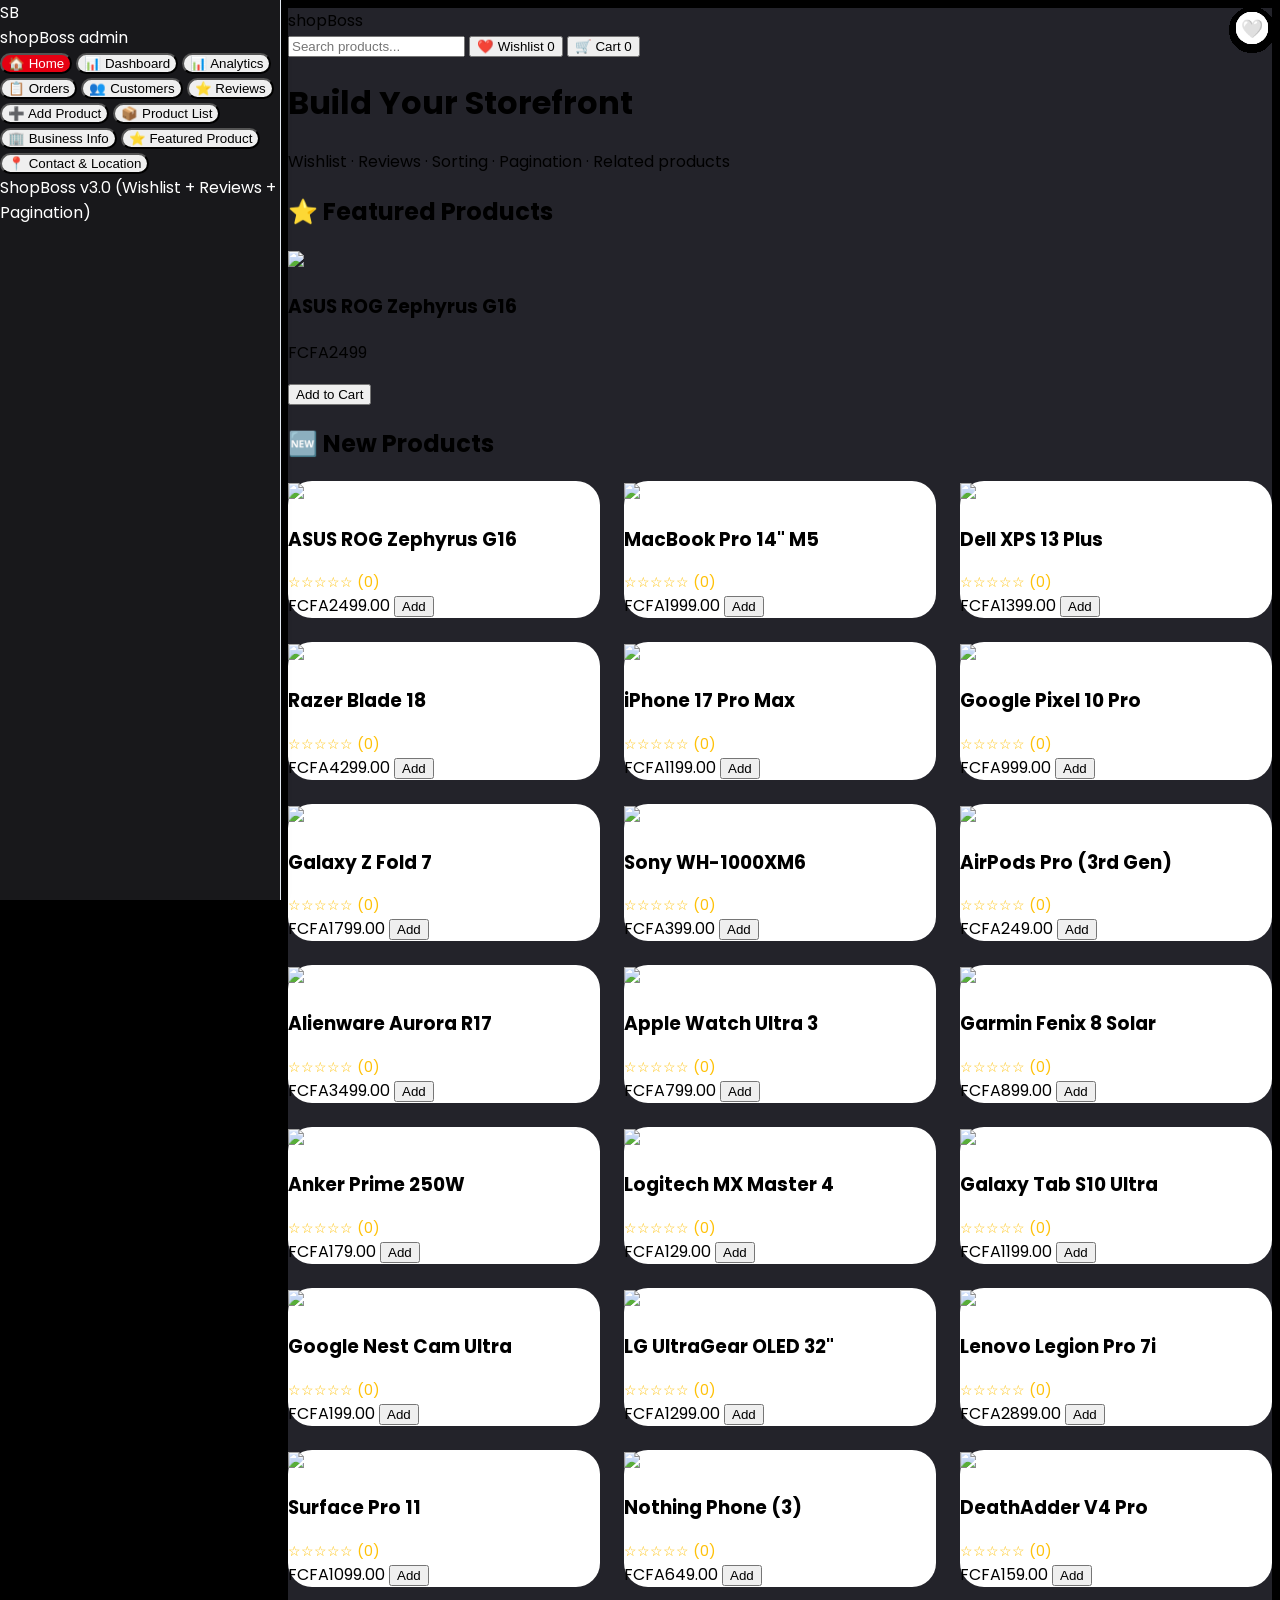
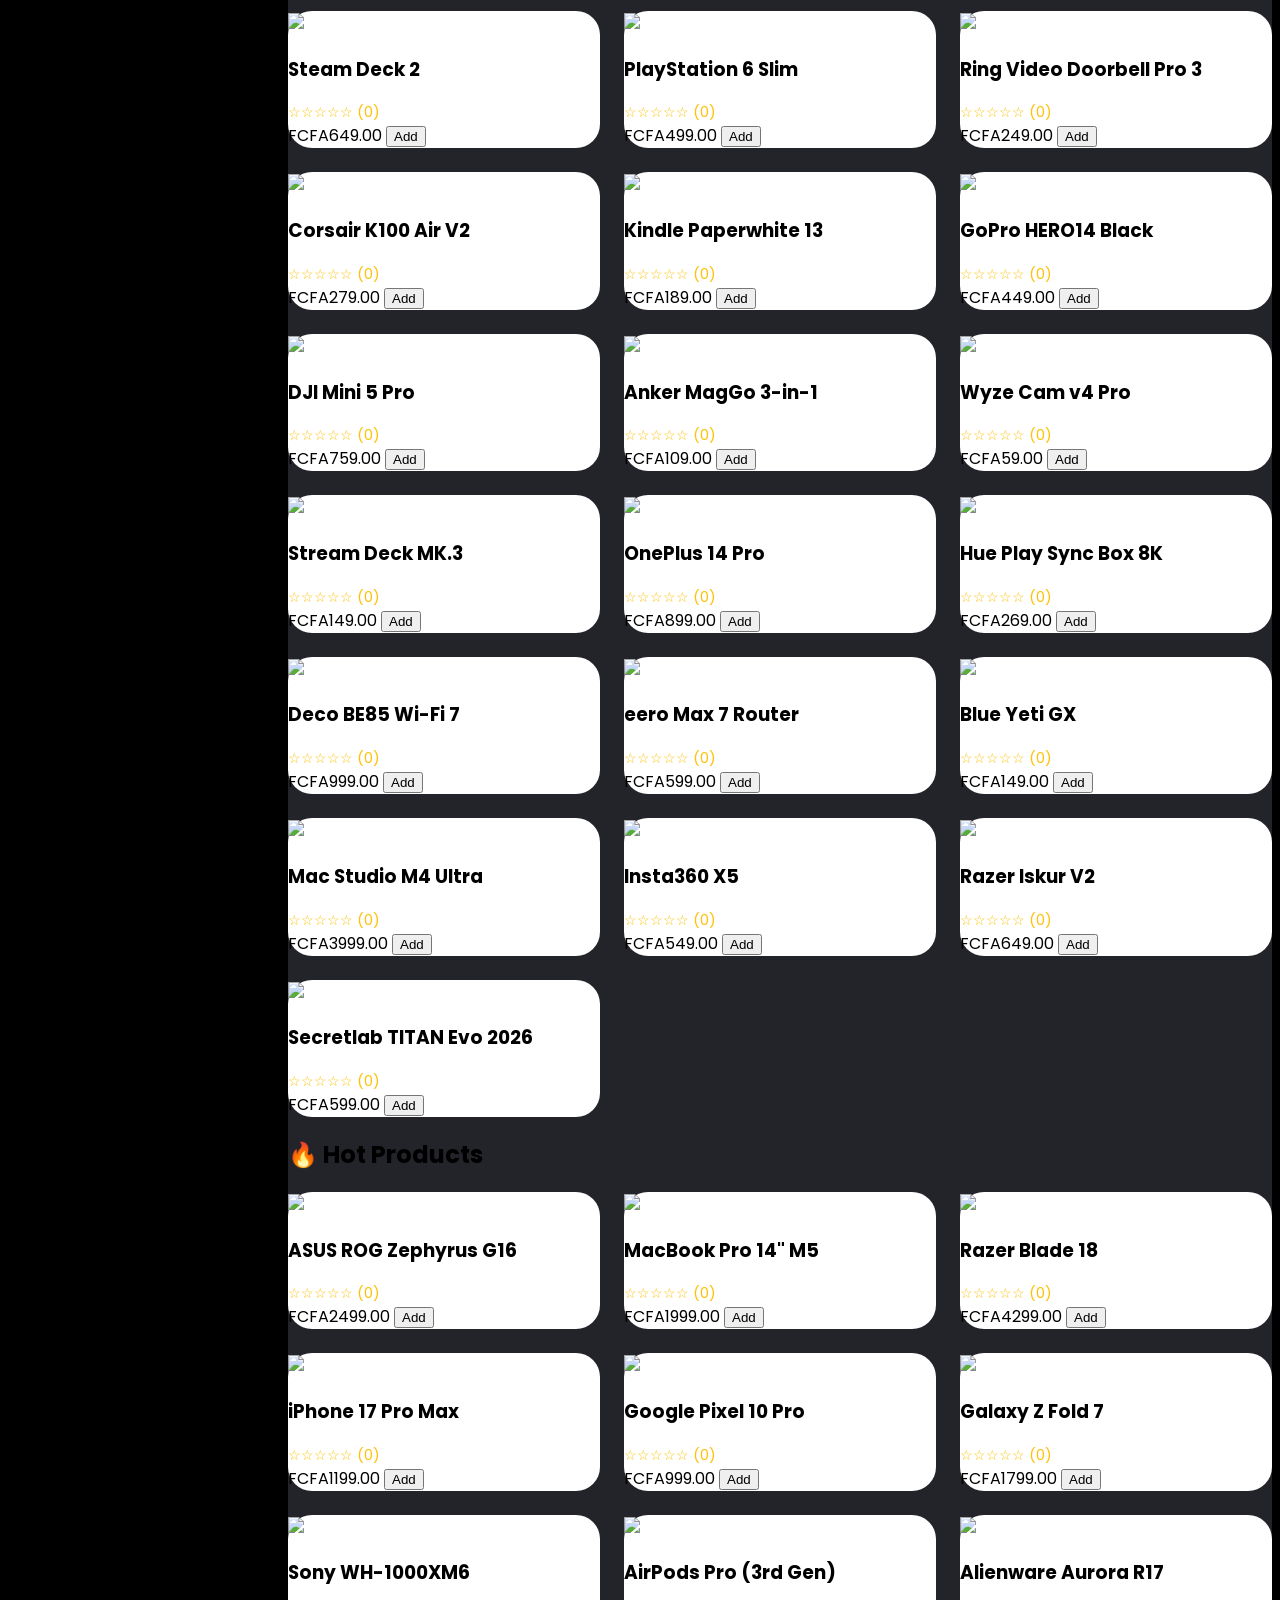
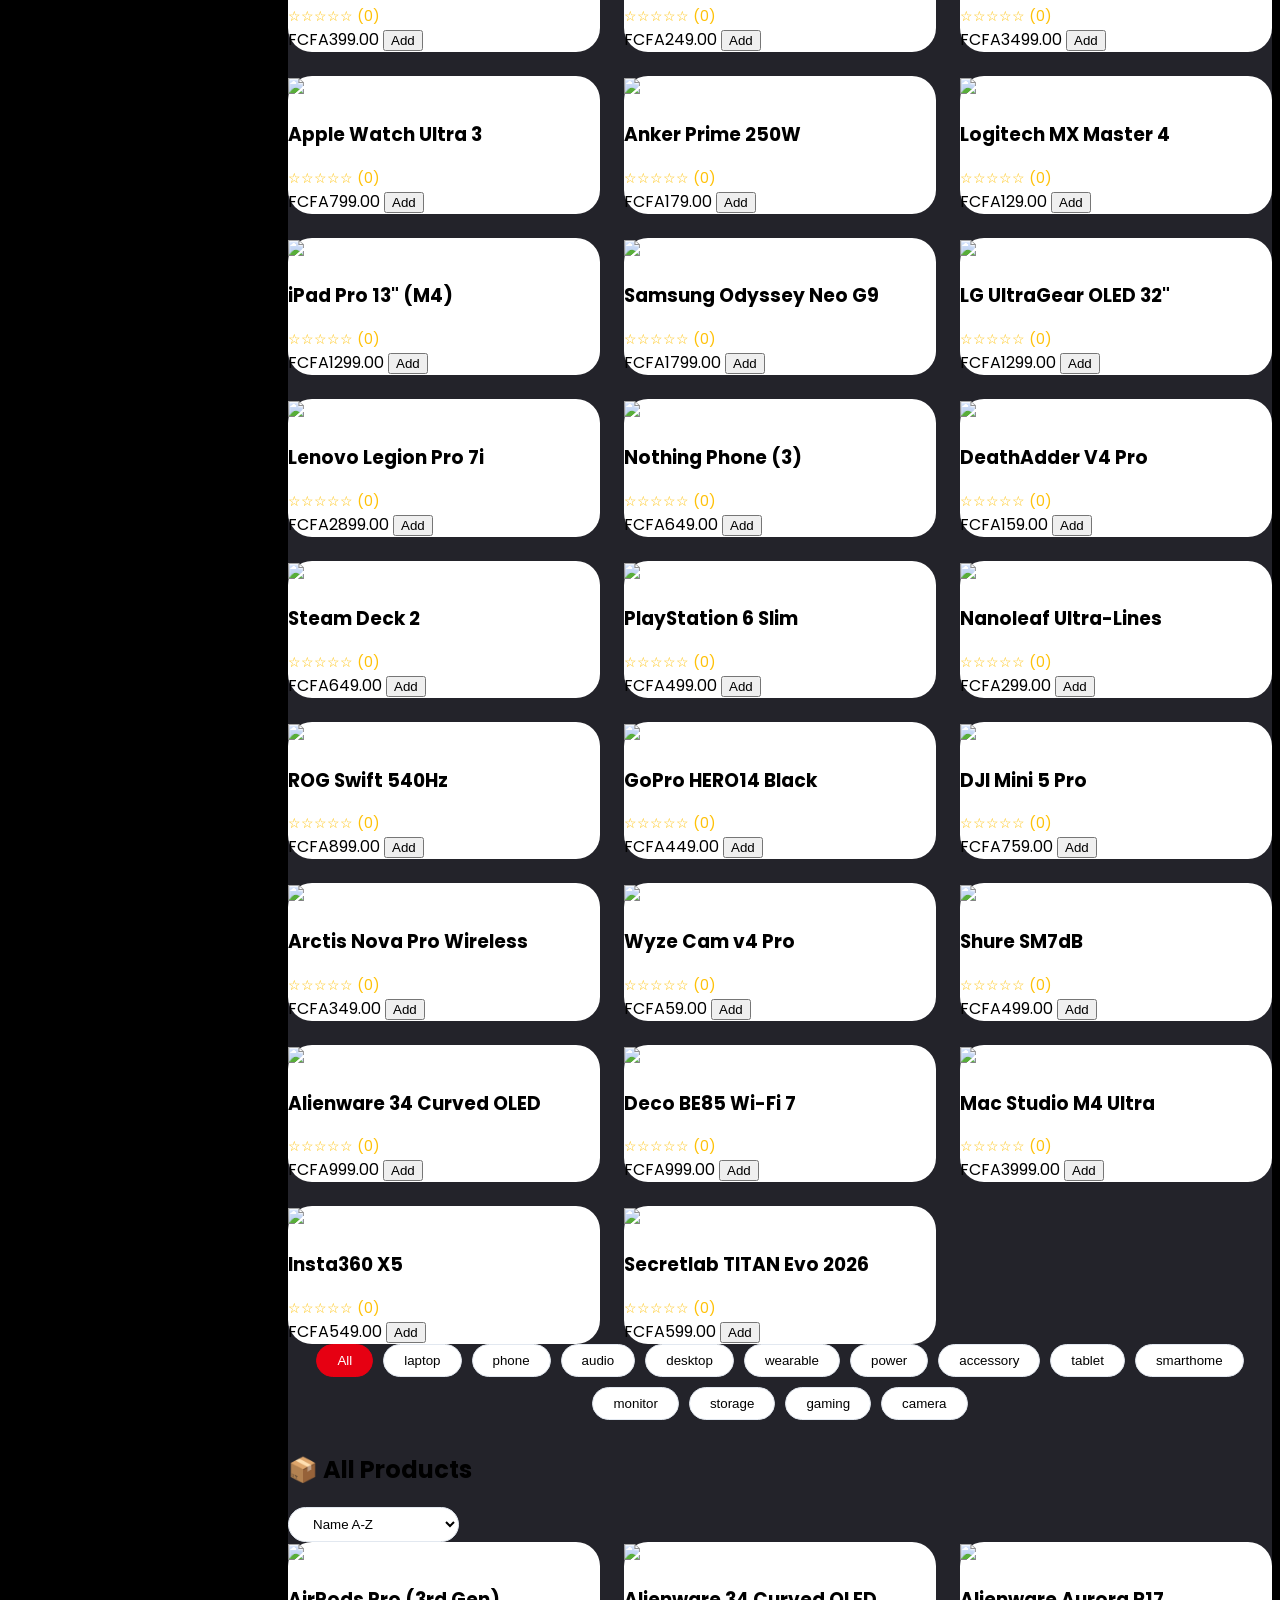
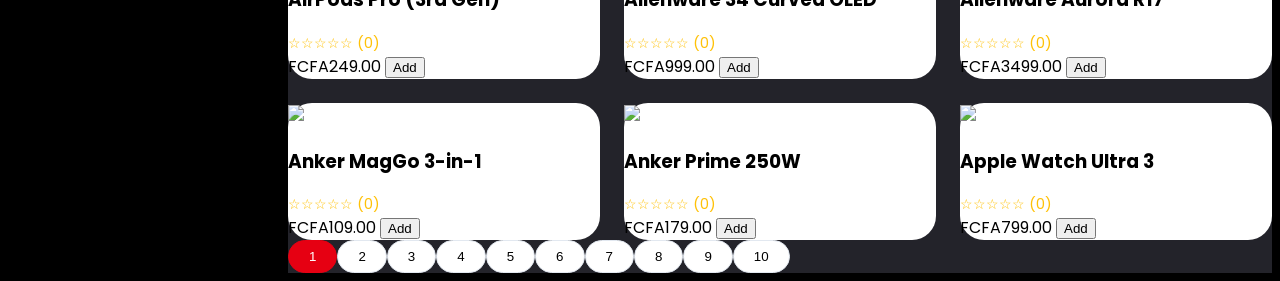
==== admin.html @ 49784dfc "Add files via upload" ====
<!DOCTYPE html>
<html lang="en">
<head>
  <meta charset="UTF-8" />
  <meta name="viewport" content="width=device-width, initial-scale=1.0, user-scalable=yes" />
  <title>ShopBoss · Ultimate Store + Admin Dashboard</title>
  <link rel="preconnect" href="https://fonts.googleapis.com" />
  <script src="https://cdn.jsdelivr.net/npm/@supabase/supabase-js@2"></script>
  <link rel="preconnect" href="https://fonts.gstatic.com" crossorigin />
  <link rel="stylesheet" href="https://cdnjs.cloudflare.com/ajax/libs/font-awesome/6.0.0-beta3/css/all.min.css">
  <link href="https://fonts.googleapis.com/css2?family=Poppins:wght@300;400;500;600;700;800&display=swap" rel="stylesheet" />
  <script src="https://cdn.tailwindcss.com"></script>
  <script>
    tailwind.config = {
      theme: {
        extend: {
          fontFamily: { sans: ['Poppins', 'sans-serif'] },
          colors: { primary: '#e60012', primaryHover: '#cc0010', dark: '#0f172a' },
        }
      }
    }
  </script>
  <style>
    /* Container remains centered, but limited to viewport */
#editModal {
  padding: 2rem;
}

/* Modal box */
.bg-white.rounded-3xl {
  max-height: calc(100vh - 4rem);
  display: flex;
  flex-direction: column;
}

/* Scrollable form area */
#editForm {
  overflow-y: auto;
  flex: 1;
}

    body { font-family: 'Poppins', sans-serif; background: #000000; }
    .sidebar { width: 280px; background: #18181b; border-right: 1px solid #e2e8f0; position: fixed; color: white; left: 0; top: 0; bottom: 0; overflow-y: auto; z-index: 40; box-shadow: 2px 0 12px rgba(0,0,0,0.05); }
    .main-content { margin-left: 280px; min-height: 100vh; background: #23232a; }
    .nav-btn { transition: all 0.2s; border-radius: 12px; }
    .nav-btn.active { background: #e60012; color: white; }
    .product-card { cursor: pointer; transition: transform 0.2s, box-shadow 0.2s; background: white; border-radius: 1.5rem; }
    .product-card:hover { transform: translateY(-4px); box-shadow: 0 20px 25px -12px rgba(0,0,0,0.15); }
    .admin-panel-section { display: none; }
    .admin-panel-section.active-section { display: block; }
    .category-filters { display: flex; flex-wrap: wrap; gap: 10px; justify-content: center; margin-bottom: 32px; }
    .filter-btn, .sort-select, .pagination-btn { background: white; border: 1px solid #e2e8f0; padding: 8px 20px; border-radius: 40px; font-weight: 500; transition: 0.2s; cursor: pointer; }
    .filter-btn.active, .filter-btn:hover, .pagination-btn.active-page { background: #e60012; color: white; border-color: #e60012; }
    .product-grid { display: grid; grid-template-columns: repeat(auto-fill, minmax(260px, 1fr)); gap: 24px; }
    .wishlist-icon { position: absolute; top: 12px; right: 12px; background: white; border-radius: 50%; width: 32px; height: 32px; display: flex; align-items: center; justify-content: center; cursor: pointer; box-shadow: 0 2px 8px rgba(0,0,0,0.1); font-size: 18px; transition: 0.1s; z-index: 2; }
    .star-rating { color: #ffc107; font-size: 0.9rem; }
    .toast-msg { position: fixed; bottom: 30px; left: 50%; transform: translateX(-50%); background: #0f172a; color: white; padding: 10px 24px; border-radius: 40px; opacity: 0; transition: opacity 0.2s; pointer-events: none; z-index: 9999; white-space: nowrap; }
    .modal { position: fixed; inset: 0; background: rgba(0,0,0,0.5); backdrop-filter: blur(4px); display: flex; align-items: center; justify-content: center; z-index: 1000; }
    .modal.hidden { display: none; }
    .modal-content { background: white; border-radius: 32px; width: min(700px, 92%); max-height: 90vh; overflow-y: auto; padding: 20px; position: relative; }
    @media (max-width: 768px) {
      .sidebar { width: 100%; height: auto; position: relative; border-right: none; border-bottom: 1px solid #e2e8f0; }
      .main-content { margin-left: 0; }
    }
    /* Update your existing modal CSS */
.modalcontent {
  background: white;
  border-radius: 2rem;
  max-width: 1000px;
  width: 95%;
  padding: 2.5rem;
  max-height: 90vh;
  overflow-y: auto;
  position: relative;
  box-shadow: 0 25px 50px -12px rgba(0, 0, 0, 0.25);
}

.close-btn {
  position: absolute;
  top: 1.5rem;
  right: 1.5rem;
  font-size: 2rem;
  color: #999;
  z-index: 10;
  transition: color 0.2s;
}

.close-btn:hover {
  color: #000;
}

/* Hide scrollbar but allow scrolling */
.modalcontent::-webkit-scrollbar {
  width: 6px;
}
.modalcontent::-webkit-scrollbar-thumb {
  background-color: #e5e7eb;
  border-radius: 10px;
}
  </style>
</head>
<body>
<div class="sidebar p-5">
  <div class="flex items-center gap-2 mb-8 px-2">
    <div class="w-9 h-9 bg-primary rounded-xl flex items-center justify-center text-white font-bold">SB</div>
    <div class="font-bold text-xl" id="adminHeaderShopName">
      shop<span class="text-primary">Boss</span>
      <span class="text-xs text-slate-400 ml-1">admin</span>
    </div>
  </div>

  <nav class="space-y-2">
    <button data-view="home" class="nav-btn w-full flex items-center gap-3 px-4 py-2.5 text-white-700 hover:bg-slate-100 font-medium">
      🏠 Home
    </button>
    <button data-view="dashboard" class="nav-btn w-full flex items-center gap-3 px-4 py-2.5 text-white-700 hover:bg-slate-100 font-medium">
      📊 Dashboard
    </button>
    <button data-view="analyticsDashboard" class="nav-btn w-full flex items-center gap-3 px-4 py-2.5 text-white-700 hover:bg-slate-100 font-medium">
      📊 Analytics
    </button>
    <button data-view="ordersManagement" class="nav-btn w-full flex items-center gap-3 px-4 py-2.5 text-white-700 hover:bg-slate-100 font-medium">
      📋 Orders
    </button>
    <button data-view="customerManagement" class="nav-btn w-full flex items-center gap-3 px-4 py-2.5 text-white-700 hover:bg-slate-100 font-medium">
      👥 Customers
    </button>
    <button data-view="reviews" class="nav-btn w-full flex items-center gap-3 px-4 py-2.5 text-white-700 hover:bg-slate-100 font-medium">
      ⭐ Reviews
    </button>
    <button data-view="addProduct" class="nav-btn w-full flex items-center gap-3 px-4 py-2.5 text-white-700 hover:bg-slate-100 font-medium">
      ➕ Add Product
    </button>
    <button data-view="productList" class="nav-btn w-full flex items-center gap-3 px-4 py-2.5 text-white-700 hover:bg-slate-100 font-medium">
      📦 Product List
    </button>
    <button data-view="businessInfo" class="nav-btn w-full flex items-center gap-3 px-4 py-2.5 text-white-700 hover:bg-slate-100 font-medium">
      🏢 Business Info
    </button>
    <button data-view="featuredProduct" class="nav-btn w-full flex items-center gap-3 px-4 py-2.5 text-white-700 hover:bg-slate-100 font-medium">
      ⭐ Featured Product
    </button>
    <button data-view="contactPage" class="nav-btn w-full flex items-center gap-3 px-4 py-2.5 text-white-700 hover:bg-slate-100 font-medium">
      📍 Contact & Location
    </button>
  </nav>

  <div class="mt-8 text-xs text-slate-400 border-t pt-4 text-center">
    ShopBoss v3.0 (Wishlist + Reviews + Pagination)
  </div>
</div>

<div class="main-content">
  <!-- HOME SECTION (storefront) -->
  <div id="homeSection" class="admin-panel-section active-section">
    <header class="bg-white shadow-sm sticky top-0 z-20 flex justify-between items-center px-6 py-3 border-b flex-wrap gap-3">
      <div class="font-bold text-xl" id="mainHeaderShopName">
        shop<span class="text-primary">Boss</span>
      </div>
      <div class="flex items-center gap-4">
        <input
          id="searchInput"
          type="text"
          placeholder="Search products..."
          class="border border-slate-200 rounded-full px-4 py-2 w-64 focus:outline-none focus:ring-1 focus:ring-primary"
        />
        <button
          id="wishlistBtn"
          onclick="openModal('wishlistModal')"
          class="relative bg-dark text-white px-4 py-2 rounded-full flex gap-2"
        >
          ❤️ Wishlist
          <span id="wishlistCount" class="ml-1 bg-primary rounded-full px-2 text-xs">0</span>
        </button>
        <button
          id="cartBtn"
          onclick="openModal('cartModal')"
          class="relative bg-dark text-white px-4 py-2 rounded-full flex gap-2"
        >
          🛒 Cart
          <span
            id="cartCount"
            class="absolute -top-2 -right-2 bg-primary text-white text-xs font-bold w-5 h-5 flex items-center justify-center rounded-full"
          >0</span>
        </button>
      </div>
    </header>

    <main class="p-6">
      <div class="hero bg-gradient-to-r from-amber-50 to-sky-50 rounded-3xl p-10 mb-10">
        <h1 class="text-4xl font-extrabold">Build Your Storefront</h1>
        <p class="text-slate-600">Wishlist · Reviews · Sorting · Pagination · Related products</p>
      </div>

      <div class="bg-white rounded-2xl p-4 mb-8">
        <h2 class="text-2xl font-bold mb-3">⭐ Featured Products</h2>
        <div id="featuredProductContainer"></div>
      </div>

      <div class="bg-white rounded-2xl p-4 mb-8">
        <h2 class="text-2xl font-bold mb-3">🆕 New Products</h2>
        <div id="newProductsGrid" class="product-grid"></div>
      </div>

      <div class="bg-white rounded-2xl p-4 mb-8">
        <h2 class="text-2xl font-bold mb-3">🔥 Hot Products</h2>
        <div id="hotProductsGrid" class="product-grid"></div>
      </div>

      <div id="categoryFilterContainer" class="category-filters"></div>

      <div class="flex justify-between items-center mb-4 flex-wrap gap-3">
        <h2 class="text-2xl font-bold">📦 All Products</h2>
        <select id="sortSelect" class="sort-select">
          <option value="name_asc">Name A-Z</option>
          <option value="name_desc">Name Z-A</option>
          <option value="price_asc">Price: Low to High</option>
          <option value="price_desc">Price: High to Low</option>
        </select>
      </div>

      <div id="productsGrid" class="product-grid"></div>
      <div id="paginationControls" class="flex justify-center mt-6 gap-2"></div>
    </main>
  </div>

  <!-- DASHBOARD SECTION -->
  <div id="dashboardSection" class="admin-panel-section p-6">
    <div class="bg-white rounded-2xl p-6">
      <h2 class="text-2xl font-bold mb-6">📊 Admin Dashboard</h2>

      <div class="grid grid-cols-1 md:grid-cols-3 gap-5 mb-8">
        <div class="bg-slate-50 p-5 rounded-2xl">
          <h4 class="text-slate-500">Total Products</h4>
          <div class="text-3xl font-bold" id="totalProductsStat">0</div>
        </div>
        <div class="bg-slate-50 p-5 rounded-2xl">
          <h4 class="text-slate-500">Total Orders</h4>
          <div class="text-3xl font-bold" id="totalOrdersStat">0</div>
        </div>
        <div class="bg-slate-50 p-5 rounded-2xl">
          <h4 class="text-slate-500">Total Revenue</h4>
          <div class="text-3xl font-bold" id="totalRevenueStat">FCFA0</div>
        </div>
      </div>

      <div class="bg-slate-50 p-5 rounded-2xl mb-6">
        <h4 class="font-bold mb-2">⚠️ Low Stock (≤5)</h4>
        <div id="lowStockList"></div>
      </div>

      <div class="bg-slate-50 p-5 rounded-2xl">
        <h4 class="font-bold mb-3">📋 Recent Orders</h4>
        <div id="recentOrdersList" class="max-h-80 overflow-auto"></div>
      </div>
    </div>
  </div>

  <div id="analyticsDashboardSection" class="admin-panel-section p-6">
    <div class="bg-white rounded-2xl p-6">
      <h2 class="text-2xl font-bold mb-6">📊 Advanced Analytics</h2>
      
      <!-- Stats Overview -->
      <div class="grid grid-cols-1 md:grid-cols-3 gap-5 mb-8">
        <div class="bg-gradient-to-br from-blue-50 to-blue-100 p-5 rounded-2xl border border-blue-200">
          <h4 class="text-blue-600 text-sm font-bold uppercase">Total Searches</h4>
          <div class="text-3xl font-bold text-blue-900" id="totalSearchesStat">0</div>
        </div>
        <div class="bg-gradient-to-br from-green-50 to-green-100 p-5 rounded-2xl border border-green-200">
          <h4 class="text-green-600 text-sm font-bold uppercase">Product Views</h4>
          <div class="text-3xl font-bold text-green-900" id="totalViewsStat">0</div>
        </div>
        <div class="bg-gradient-to-br from-red-50 to-red-100 p-5 rounded-2xl border border-red-200">
          <h4 class="text-red-600 text-sm font-bold uppercase">Failed Searches</h4>
          <div class="text-3xl font-bold text-red-900" id="failedSearchesStat">0</div>
        </div>
      </div>

      <div class="grid grid-cols-1 lg:grid-cols-2 gap-6">
        <!-- Frequently Searched -->
        <div class="bg-slate-50 rounded-2xl p-5">
          <h4 class="font-bold text-lg mb-4 flex items-center gap-2">
            🔍 Frequently Searched Products
          </h4>
          <div id="topSearchesList" class="space-y-2 max-h-80 overflow-y-auto">
            <p class="text-slate-400 text-sm">No search data yet</p>
          </div>
        </div>

        <!-- Frequently Viewed -->
        <div class="bg-slate-50 rounded-2xl p-5">
          <h4 class="font-bold text-lg mb-4 flex items-center gap-2">
            👁️ Most Viewed Products
          </h4>
          <div id="topViewedList" class="space-y-2 max-h-80 overflow-y-auto">
            <p class="text-slate-400 text-sm">No view data yet</p>
          </div>
        </div>

        <!-- Failed Searches -->
        <div class="bg-slate-50 rounded-2xl p-5">
          <h4 class="font-bold text-lg mb-4 flex items-center gap-2">
            ❌ Searches with No Results
          </h4>
          <div id="failedSearchesList" class="space-y-2 max-h-80 overflow-y-auto">
            <p class="text-slate-400 text-sm">No failed searches</p>
          </div>
        </div>

        <!-- Search Trends -->
        <div class="bg-slate-50 rounded-2xl p-5">
          <h4 class="font-bold text-lg mb-4 flex items-center gap-2">
            📈 Recent Search Activity
          </h4>
          <div id="recentSearchesList" class="space-y-2 max-h-80 overflow-y-auto">
            <p class="text-slate-400 text-sm">No recent activity</p>
          </div>
        </div>
      </div>

      <!-- Action Buttons -->
      <div class="mt-6 flex gap-3">
        <button onclick="clearSearchAnalytics()" class="text-sm bg-red-50 text-red-600 px-4 py-2 rounded-xl hover:bg-red-100 transition-all">
          Clear Search Data
        </button>
        <button onclick="clearViewAnalytics()" class="text-sm bg-red-50 text-red-600 px-4 py-2 rounded-xl hover:bg-red-100 transition-all">
          Clear View Data
        </button>
      </div>
    </div>
  </div>
  <!-- ADD PRODUCT SECTION -->
  <div id="addProductSection" class="admin-panel-section p-6">
    <div class="bg-white rounded-2xl p-6 max-w-2xl mx-auto shadow">
      <h3 class="text-xl font-bold mb-4">➕ Add New Product</h3>
      <form id="adminForm" class="space-y-4">
        <input name="name" placeholder="Product name" required class="w-full border p-3 rounded-xl" />
        <input name="price" type="number" step="0.01" placeholder="Price" required class="w-full border p-3 rounded-xl" />
        <select name="category" required class="w-full border p-3 rounded-xl">
          <option value="">Select category</option>
          <option value="phone">📱 Phone</option>
          <option value="audio">🎧 Audio</option>
          <option value="tablet">📟 Tablet</option>
          <option value="wearable">⌚ Wearable</option>
          <option value="power">🔋 Power</option>
        </select>
        <input name="brand" placeholder="Brand" class="w-full border p-3 rounded-xl" />
        <input name="os" placeholder="Operating System" class="w-full border p-3 rounded-xl" />
        <input name="cpu" placeholder="CPU Model" class="w-full border p-3 rounded-xl" />
        <input name="specs" placeholder="Key specs" class="w-full border p-3 rounded-xl" />
        <input name="deliveryEstimate" placeholder="Delivery estimate" class="w-full border p-3 rounded-xl" />
        <!-- Variants Section -->
        <div class="border-t pt-4 mt-4">
          <label class="block text-sm font-medium mb-2">🎨 Product Variants (Size, Color, etc.)</label>
          <div id="variantsContainer"></div>
          <button type="button" id="addVariantBtn" class="mt-2 text-sm bg-slate-100 px-4 py-2 rounded-full">➕ Add Variant</button>
        </div>
        <textarea name="description" rows="2" placeholder="Description" class="w-full border p-3 rounded-xl"></textarea>
        <input name="stock" type="number" min="0" placeholder="Stock quantity" required class="w-full border p-3 rounded-xl" />
        <input name="image" type="url" placeholder="Image URL" class="w-full border p-3 rounded-xl" />
        <div>
          <label class="block text-sm font-medium mb-1 text-slate-600">Additional Image URLs (comma-separated)</label>
          <input name="imageUrls" placeholder="https://..., https://..." class="w-full border border-slate-200 p-2.5 rounded-xl focus:outline-none focus:ring-2 focus:ring-primary/40" />
        </div>
          <div>
            <label class="block text-sm font-medium mb-1">🖼️ Additional Images (multi‑select)</label>
            <input type="file" id="multiImageUpload" accept="image/*" multiple class="mt-1" />
            <div id="multiImagePreviews" class="flex flex-wrap gap-2 mt-3"></div>
            <input type="hidden" name="imagesJson" id="imagesJsonField" value="[]" />
          </div>

        <div class="flex gap-4">
          <label><input type="checkbox" name="isHot" /> 🔥 Hot product</label>
          <label><input type="checkbox" name="isNew" /> ✨ New product</label>
        </div>

        <button type="submit" class="bg-primary text-white py-3 rounded-xl w-full font-bold">
          Add Product
        </button>
      </form>
    </div>
  </div>
<!-- ORDERS MANAGEMENT SECTION -->
  <div id="ordersManagementSection" class="admin-panel-section p-6">
    <div class="bg-white rounded-2xl p-6">
      <h2 class="text-2xl font-bold mb-6">📋 Order Management</h2>
      
      <!-- Stats -->
      <div class="grid grid-cols-2 md:grid-cols-5 gap-4 mb-8">
        <div class="bg-yellow-50 p-4 rounded-2xl border border-yellow-200 text-center">
          <p class="text-2xl font-bold text-yellow-600" id="pendingOrdersCount">0</p>
          <p class="text-xs text-yellow-700 font-medium">Pending</p>
        </div>
        <div class="bg-green-50 p-4 rounded-2xl border border-green-200 text-center">
          <p class="text-2xl font-bold text-green-600" id="confirmedOrdersCount">0</p>
          <p class="text-xs text-green-700 font-medium">Confirmed</p>
        </div>
        <div class="bg-blue-50 p-4 rounded-2xl border border-blue-200 text-center">
          <p class="text-2xl font-bold text-blue-600" id="processingOrdersCount">0</p>
          <p class="text-xs text-blue-700 font-medium">Processing</p>
        </div>
        <div class="bg-emerald-50 p-4 rounded-2xl border border-emerald-200 text-center">
          <p class="text-2xl font-bold text-emerald-600" id="completedOrdersCount">0</p>
          <p class="text-xs text-emerald-700 font-medium">Completed</p>
        </div>
        <div class="bg-red-50 p-4 rounded-2xl border border-red-200 text-center">
          <p class="text-2xl font-bold text-red-600" id="cancelledOrdersCount">0</p>
          <p class="text-xs text-red-700 font-medium">Cancelled</p>
        </div>
      </div>
      
      <!-- Search & Filter -->
      <div class="flex flex-wrap gap-3 mb-6">
        <input type="text" id="orderSearchInput" placeholder="Search by order ID or customer name..." 
              class="flex-1 border p-3 rounded-xl" />
        <select id="orderStatusFilter" class="border p-3 rounded-xl">
          <option value="all">All Statuses</option>
          <option value="pending">🟡 Pending</option>
          <option value="confirmed">🟢 Confirmed</option>
          <option value="processing">🔵 Processing</option>
          <option value="completed">✅ Completed</option>
          <option value="cancelled">❌ Cancelled</option>
        </select>
        <button onclick="renderOrderList()" class="bg-dark text-white px-6 rounded-xl font-medium">
          <i class="fas fa-search mr-2"></i>Filter
        </button>
      </div>
      
      <!-- Orders List -->
      <div id="ordersListContainer" class="space-y-4 max-h-[600px] overflow-y-auto">
        <p class="text-center text-slate-400 py-8">Loading orders...</p>
      </div>
    </div>
  </div>
  <!-- CUSTOMER MANAGEMENT SECTION -->
  <div id="customerManagementSection" class="admin-panel-section p-6">
    <div class="bg-white rounded-2xl p-6">
      <h2 class="text-2xl font-bold mb-6">👥 Customer Management</h2>
      
      <!-- Stats -->
      <div class="grid grid-cols-1 md:grid-cols-3 gap-5 mb-8">
        <div class="bg-gradient-to-br from-blue-50 to-blue-100 p-5 rounded-2xl border border-blue-200">
          <h4 class="text-blue-600 text-sm font-bold uppercase">Total Customers</h4>
          <div class="text-3xl font-bold text-blue-900" id="totalCustomersStat">0</div>
        </div>
        <div class="bg-gradient-to-br from-green-50 to-green-100 p-5 rounded-2xl border border-green-200">
          <h4 class="text-green-600 text-sm font-bold uppercase">Customers with Orders</h4>
          <div class="text-3xl font-bold text-green-900" id="activeCustomersStat">0</div>
        </div>
        <div class="bg-gradient-to-br from-purple-50 to-purple-100 p-5 rounded-2xl border border-purple-200">
          <h4 class="text-purple-600 text-sm font-bold uppercase">New This Month</h4>
          <div class="text-3xl font-bold text-purple-900" id="newCustomersStat">0</div>
        </div>
      </div>

      <!-- Search -->
      <div class="flex gap-3 mb-6">
        <input type="text" id="customerSearchInput" placeholder="Search by name or email..." 
              class="flex-1 border p-3 rounded-xl" />
        <button onclick="renderCustomerList()" class="bg-dark text-white px-6 rounded-xl font-medium">
          <i class="fas fa-search mr-2"></i>Search
        </button>
      </div>

      <!-- Customers List -->
      <div id="customerListContainer" class="space-y-3 max-h-[600px] overflow-y-auto">
        <p class="text-center text-slate-400 py-8">Loading customers...</p>
      </div>
    </div>
  </div>
  <!-- PRODUCT LIST SECTION -->
  <div id="productListSection" class="admin-panel-section p-6">
    <div class="bg-white rounded-2xl p-6">
      <div class="flex justify-between items-center mb-4">
        <h3 class="text-xl font-bold">📦 Product List</h3>
        <button id="resetDefaultBtn" class="text-sm bg-slate-100 px-4 py-2 rounded-full">
          Reset to Default
        </button>
      </div>
      <div class="flex gap-2 mb-4">
        <div class="relative flex-1">
          <input
            id="productListSearchInput"
            type="text"
            placeholder="Search product name..."
            class="w-full border p-3 rounded-xl"
            autocomplete="off"
          />
          <div
            id="productListSearchSuggestions"
            class="hidden absolute top-full left-0 right-0 mt-1 bg-white border border-slate-200 rounded-xl shadow-lg z-10 max-h-56 overflow-auto"
          ></div>
        </div>
        <button id="productListSearchBtn" class="bg-dark text-white px-5 rounded-xl">
          Search
        </button>
      </div>
      <div id="productsList" class="grid grid-cols-1 md:grid-cols-2 xl:grid-cols-3 gap-4"></div>
    </div>
  </div>
  <!-- REVIEWS SECTION -->
  <div id="reviewsSection" class="admin-panel-section p-6">
    <div class="bg-white rounded-2xl p-6">
      <h2 class="text-2xl font-bold mb-4">⭐ Customer Reviews</h2>
      
      <!-- Filters -->
      <div class="flex flex-wrap gap-3 mb-6">
        <select id="reviewFilterProduct" class="border p-2 rounded-xl">
          <option value="all">All Products</option>
        </select>
        <select id="reviewFilterRating" class="border p-2 rounded-xl">
          <option value="all">All Ratings</option>
          <option value="5">5 Stars</option>
          <option value="4">4 Stars</option>
          <option value="3">3 Stars</option>
          <option value="2">2 Stars</option>
          <option value="1">1 Star</option>
        </select>
        <button id="applyReviewFilter" class="bg-dark text-white px-4 py-2 rounded-xl">Filter</button>
      </div>

      <!-- Reviews List -->
      <div id="reviewsListContainer" class="space-y-4 max-h-[600px] overflow-y-auto"></div>
    </div>
  </div>
  <!-- BUSINESS INFO SECTION -->
  <div id="businessInfoSection" class="admin-panel-section p-6">
    <div class="bg-white rounded-2xl p-6 max-w-xl mx-auto">
      <h3 class="text-xl font-bold mb-4">🏢 Business Information</h3>
      <form id="businessForm" class="space-y-4">
        <div>
          <label class="block text-sm font-medium mb-2">Shop Name</label>
          <input name="shopName" type="text" placeholder="Your shop name (e.g., ShopBoss)" required class="w-full border p-3 rounded-xl" />
        </div>
        <input name="email" type="email" placeholder="Email" required class="w-full border p-3 rounded-xl" />
        <input name="phone" type="tel" placeholder="Phone (for WhatsApp)" required class="w-full border p-3 rounded-xl" />
        <input name="address" type="text" placeholder="Address" required class="w-full border p-3 rounded-xl" />
        
        <hr class="my-4" />
        <h4 class="font-bold text-sm mt-6 mb-4">📱 Social Media Links</h4>
        
        <div>
          <label class="block text-sm font-medium mb-2">Facebook Page URL</label>
          <input name="facebook" type="url" placeholder="https://facebook.com/yourpage" class="w-full border p-3 rounded-xl" />
        </div>
        
        <div>
          <label class="block text-sm font-medium mb-2">Instagram Profile URL</label>
          <input name="instagram" type="url" placeholder="https://instagram.com/yourprofile" class="w-full border p-3 rounded-xl" />
        </div>
        
        <div>
          <label class="block text-sm font-medium mb-2">TikTok Profile URL</label>
          <input name="tiktok" type="url" placeholder="https://tiktok.com/@yourprofile" class="w-full border p-3 rounded-xl" />
        </div>
        
        <button type="submit" class="bg-dark text-white py-3 rounded-xl w-full">Save Info</button>
      </form>
    </div>
  </div>

  <!-- FEATURED PRODUCT SECTION -->
  <div id="featuredProductSection" class="admin-panel-section p-6">
    <div class="bg-white rounded-2xl p-6 max-w-xl mx-auto shadow">
      <h3 class="text-xl font-bold mb-4">⭐ Manage Featured Products</h3>
      <div class="flex gap-2 mb-6">
        <select id="featuredSelect" class="flex-1 border p-3 rounded-xl"></select>
        <button id="addFeaturedBtn" class="bg-primary text-white px-6 py-3 rounded-xl font-bold">Add</button>
      </div>
      <h4 class="font-bold text-sm text-slate-500 uppercase mb-3">Currently Featured</h4>
      <div id="featuredAdminList" class="space-y-3"></div>
    </div>
  </div>

  <!-- CONTACT & LOCATION PAGE SECTION -->
  <div id="contactPageSection" class="admin-panel-section p-6">
    <div class="bg-white rounded-2xl p-6 max-w-4xl mx-auto">
      <h3 class="text-2xl font-bold mb-8">📍 Contact & Locate Us Page</h3>
      
      <div class="grid grid-cols-1 md:grid-cols-2 gap-8">
        <!-- Left: Contact Info Preview -->
        <div>
          <h4 class="font-bold text-lg mb-6">Contact Information Preview</h4>
          <div class="bg-gradient-to-br from-primary/10 to-primary/5 rounded-2xl p-6 space-y-6 border border-primary/20">
            <div class="flex items-start gap-4">
              <span class="text-3xl">🏢</span>
              <div>
                <h5 class="font-bold text-sm text-slate-600 uppercase">Business Name</h5>
                <p id="previewShopName" class="text-lg font-bold">ShopBoss</p>
              </div>
            </div>
            
            <div class="flex items-start gap-4">
              <span class="text-3xl">📍</span>
              <div>
                <h5 class="font-bold text-sm text-slate-600 uppercase">Address</h5>
                <p id="previewAddress" class="text-sm">123 Commerce Street</p>
              </div>
            </div>
            
            <div class="flex items-start gap-4">
              <span class="text-3xl">📱</span>
              <div>
                <h5 class="font-bold text-sm text-slate-600 uppercase">Phone</h5>
                <p id="previewPhone" class="text-sm font-mono">+1 800 555 1234</p>
              </div>
            </div>
            
            <div class="flex items-start gap-4">
              <span class="text-3xl">📧</span>
              <div>
                <h5 class="font-bold text-sm text-slate-600 uppercase">Email</h5>
                <p id="previewEmail" class="text-sm font-mono">hello@shopboss.com</p>
              </div>
            </div>
          </div>
        </div>

        <!-- Right: Map Settings -->
        <div>
          <h4 class="font-bold text-lg mb-6">Google Maps Configuration</h4>
          <form id="contactForm" class="space-y-4">
            <div>
              <label class="block text-sm font-medium mb-2">Latitude</label>
              <input type="number" id="mapLatitude" name="latitude" step="0.0001" placeholder="40.7128" class="w-full border p-3 rounded-xl" />
              <small class="text-slate-500">Example: 40.7128 (New York)</small>
            </div>
            
            <div>
              <label class="block text-sm font-medium mb-2">Longitude</label>
              <input type="number" id="mapLongitude" name="longitude" step="0.0001" placeholder="-74.0060" class="w-full border p-3 rounded-xl" />
              <small class="text-slate-500">Example: -74.0060 (New York)</small>
            </div>
            
            <div>
              <label class="block text-sm font-medium mb-2">Business Hours (Optional)</label>
              <textarea name="hours" placeholder="Mon - Fri: 9:00 AM - 6:00 PM&#10;Sat: 10:00 AM - 4:00 PM&#10;Sun: Closed" class="w-full border p-3 rounded-xl h-24"></textarea>
            </div>
              <div>
                <label class="block text-sm font-medium mb-2">🏪 Shop Photo (URL)</label>
                <input type="url" name="shopPhoto" placeholder="https://example.com/shop-photo.jpg" class="w-full border p-3 rounded-xl" />
                <small class="text-slate-500">Enter image URL or upload below</small>
              </div>

              <div>
                <label class="block text-sm font-medium mb-1">🖼️ Upload Shop Photo</label>
                <input type="file" id="shopPhotoUpload" accept="image/*" class="mt-1" />
                <div id="shopPhotoPreview" class="mt-3">
                  <img id="shopPhotoPreviewImg" src="" class="w-full h-48 object-cover rounded-xl hidden" alt="Shop photo preview" />
                </div>
                <input type="hidden" name="shopPhotoData" id="shopPhotoDataField" value="" />
              </div>
            <div>
              <label class="block text-sm font-medium mb-2">Additional Info (Optional)</label>
              <textarea name="description" placeholder="Add any additional information about your location, parking, accessibility, etc." class="w-full border p-3 rounded-xl h-20"></textarea>
            </div>
            
            <button type="submit" class="w-full bg-primary text-white py-3 rounded-xl font-bold">Save Location Settings</button>
          </form>

          <div class="mt-6 p-4 bg-blue-50 border border-blue-200 rounded-xl">
            <p class="text-sm text-blue-900"><strong>💡 Tip:</strong> Find your coordinates at <a href="https://maps.google.com" target="_blank" class="underline">Google Maps</a> - right-click your location to copy coordinates.</p>
          </div>
        </div>
      </div>

      <!-- Preview Section -->
      <div class="mt-10 pt-10 border-t">
        <h4 class="font-bold text-lg mb-4">📱 Page Preview (How it will look)</h4>
        <div class="bg-slate-100 rounded-2xl p-4 overflow-auto" style="max-height: 500px;">
          <div class="bg-white rounded-2xl overflow-hidden shadow-lg">
            <!-- Hero Section -->
            <div class="bg-gradient-to-r from-primary to-primaryHover text-white p-8 text-center">
              <h1 class="text-4xl font-bold mb-2">Visit Our Store</h1>
              <p class="text-lg opacity-90">We're here to help and serve you</p>
            </div>
            <div id="previewShopPhoto" class="w-full h-64 bg-slate-200 overflow-hidden">
              <img id="previewShopPhotoImg" src="" class="w-full h-full object-cover hidden" alt="Shop photo" />
              <div id="previewShopPhotoPlaceholder" class="w-full h-full flex items-center justify-center text-4xl">
                🏪
              </div>
            </div>
            <!-- Main Content -->
            <div class="p-8">
              <div class="grid grid-cols-1 md:grid-cols-2 gap-8 mb-10">
                <!-- Left: Info Cards -->
                <div class="space-y-6">
                  <div class="p-6 bg-gray-50 rounded-2xl border-l-4 border-primary">
                    <h3 class="font-bold text-lg mb-2">📍 Our Location</h3>
                    <p id="previewAddressMain" class="text-gray-700">123 Commerce Street</p>
                  </div>

                  <div class="p-6 bg-gray-50 rounded-2xl border-l-4 border-primary">
                    <h3 class="font-bold text-lg mb-2">📱 Get in Touch</h3>
                    <p id="previewPhoneMain" class="text-gray-700 font-mono mb-2">+1 800 555 1234</p>
                    <p id="previewEmailMain" class="text-gray-700 font-mono">hello@shopboss.com</p>
                  </div>

                  <div class="p-6 bg-gray-50 rounded-2xl border-l-4 border-primary">
                    <h3 class="font-bold text-lg mb-2">🕐 Business Hours</h3>
                    <p id="previewHours" class="text-gray-700 whitespace-pre-line text-sm">Mon - Fri: 9:00 AM - 6:00 PM
Sat: 10:00 AM - 4:00 PM
Sun: Closed</p>
                  </div>
                </div>

                <!-- Right: Map Placeholder -->
                <div class="bg-gradient-to-br from-slate-100 to-slate-200 rounded-2xl h-96 flex items-center justify-center border-2 border-dashed border-slate-300">
                  <div class="text-center">
                    <span class="text-6xl">🗺️</span>
                    <p class="text-slate-600 font-bold mt-4">Google Maps will be embedded here</p>
                    <p class="text-sm text-slate-500">Showing your business location</p>
                  </div>
                </div>
              </div>

              <!-- Additional Info -->
              <div id="previewDescriptionDiv" class="hidden p-6 bg-blue-50 rounded-2xl border border-blue-200">
                <h3 class="font-bold text-lg mb-2">ℹ️ Additional Information</h3>
                <p id="previewDescription" class="text-gray-700"></p>
              </div>
            </div>
          </div>
        </div>
      </div>
    </div>
  </div>
</div>

<!-- MODALS -->
<!-- Cart Modal -->
<div id="cartModal" class="modal hidden">
  <div class="bg-white w-full max-w-md h-full flex flex-col rounded-l-3xl">
    <div class="p-4 border-b flex justify-between">
      <h3 class="font-bold">Your Cart</h3>
      <button onclick="closeModal('cartModal')">✕</button>
    </div>
    <div id="cartItems" class="flex-1 overflow-auto p-4"></div>
    <div class="p-4 border-t">
      <div class="flex justify-between mb-3">
        <span>Total</span>
        <span class="font-bold text-xl">FCFA<span id="cartTotal">0</span></span>
      </div>
      <button onclick="openCheckout()" class="w-full bg-primary text-white py-2 rounded-full">Checkout</button>
      <button onclick="checkoutWhatsApp()" class="w-full mt-2 bg-green-500 text-white py-2 rounded-full">
        WhatsApp Order
      </button>
      <button onclick="clearCart()" class="w-full mt-2 text-slate-400 text-sm">Empty Cart</button>
    </div>
  </div>
</div>

<!-- Wishlist Modal -->
<div id="wishlistModal" class="modal hidden">
  <div class="modal-content">
    <button onclick="closeModal('wishlistModal')" class="absolute top-3 right-4 text-2xl">&times;</button>
    <h2 class="text-2xl font-bold mb-4">❤️ My Wishlist</h2>
    <div id="wishlistItems"></div>
  </div>
</div>

<!-- Product Detail Modal -->
<div id="productModal" class="modal hidden">
  <div class="modalcontent">
    <button onclick="closeModal('productModal')" class="absolute top-3 right-4 text-2xl">&times;</button>
    <div id="productDetailInner"></div>
  </div>
</div>

<!-- Edit Product Modal -->
<div id="editModal" class="modal hidden">
  <div class="bg-white rounded-3xl max-w-3xl w-full p-7 shadow-xl border border-slate-100">
    <div class="flex items-center justify-between mb-5">
      <div>
        <h3 class="font-bold text-2xl">Edit Product</h3>
        <p class="text-sm text-slate-500">Update product details and save changes.</p>
      </div>
      <button onclick="closeModal('editModal')" class="w-9 h-9 rounded-full bg-slate-100 text-slate-500 hover:bg-slate-200">&times;</button>
    </div>
    <form id="editForm" class="space-y-4">
      <div class="grid grid-cols-1 md:grid-cols-2 gap-4">
        <div>
          <label class="block text-sm font-medium mb-1 text-slate-600">Product Name</label>
          <input name="name" placeholder="Name" required class="w-full border border-slate-200 p-2.5 rounded-xl focus:outline-none focus:ring-2 focus:ring-primary/40" />
        </div>
        <div>
          <label class="block text-sm font-medium mb-1 text-slate-600">Price</label>
          <input name="price" type="number" step="0.01" placeholder="Price" required class="w-full border border-slate-200 p-2.5 rounded-xl focus:outline-none focus:ring-2 focus:ring-primary/40" />
        </div>
        <div>
          <label class="block text-sm font-medium mb-1 text-slate-600">Category</label>
          <select name="category" required class="w-full border border-slate-200 p-2.5 rounded-xl focus:outline-none focus:ring-2 focus:ring-primary/40">
            <option value="phone">Phone</option>
            <option value="audio">Audio</option>
            <option value="tablet">Tablet</option>
            <option value="wearable">Wearable</option>
            <option value="power">Power</option>
          </select>
        </div>
        <div>
          <label class="block text-sm font-medium mb-1 text-slate-600">Stock</label>
          <input name="stock" type="number" placeholder="Stock" required class="w-full border border-slate-200 p-2.5 rounded-xl focus:outline-none focus:ring-2 focus:ring-primary/40" />
        </div>
        <div>
          <label class="block text-sm font-medium mb-1 text-slate-600">Brand</label>
          <input name="brand" placeholder="Brand" class="w-full border border-slate-200 p-2.5 rounded-xl focus:outline-none focus:ring-2 focus:ring-primary/40" />
        </div>
        <div>
          <label class="block text-sm font-medium mb-1 text-slate-600">Operating System</label>
          <input name="os" placeholder="OS" class="w-full border border-slate-200 p-2.5 rounded-xl focus:outline-none focus:ring-2 focus:ring-primary/40" />
        </div>
        <div>
          <label class="block text-sm font-medium mb-1 text-slate-600">CPU</label>
          <input name="cpu" placeholder="CPU" class="w-full border border-slate-200 p-2.5 rounded-xl focus:outline-none focus:ring-2 focus:ring-primary/40" />
        </div>
        <div>
          <label class="block text-sm font-medium mb-1 text-slate-600">Delivery Estimate</label>
          <input name="deliveryEstimate" placeholder="Delivery estimate" class="w-full border border-slate-200 p-2.5 rounded-xl focus:outline-none focus:ring-2 focus:ring-primary/40" />
        </div>
      </div>
      <div class="border-t pt-4 mt-4">
        <label class="block text-sm font-medium mb-2">🎨 Product Variants (Size, Color, etc.)</label>
        <div id="editVariantsContainer"></div>
        <button type="button" id="editAddVariantBtn" class="mt-2 text-sm bg-slate-100 px-4 py-2 rounded-full">➕ Add Variant</button>
      </div>
      <div>
        <label class="block text-sm font-medium mb-1 text-slate-600">Key Specs</label>
        <input name="specs" placeholder="Specs" class="w-full border border-slate-200 p-2.5 rounded-xl focus:outline-none focus:ring-2 focus:ring-primary/40" />
      </div>

      <div>
        <label class="block text-sm font-medium mb-1 text-slate-600">Image URL</label>
        <input name="image" placeholder="Image URL" required class="w-full border border-slate-200 p-2.5 rounded-xl focus:outline-none focus:ring-2 focus:ring-primary/40" />
      </div>
      <div>
        <label class="block text-sm font-medium mb-1 text-slate-600">Additional Image URLs (comma-separated)</label>
        <input name="imageUrls" placeholder="https://..., https://..." class="w-full border border-slate-200 p-2.5 rounded-xl focus:outline-none focus:ring-2 focus:ring-primary/40" />
      </div>
      <div>
        <label class="block text-sm font-medium mb-1">🖼️ Additional Images</label>
        <input type="file" id="editMultiImageUpload" accept="image/*" multiple class="mt-1" />
        <div id="editMultiImagePreviews" class="flex flex-wrap gap-2 mt-3"></div>
        <input type="hidden" name="imagesJson" id="editImagesJsonField" value="[]" />
      </div>
      <div>
        <label class="block text-sm font-medium mb-1 text-slate-600">Description</label>
        <textarea name="description" rows="3" placeholder="Description" class="w-full border border-slate-200 p-2.5 rounded-xl focus:outline-none focus:ring-2 focus:ring-primary/40"></textarea>
      </div>

      <div class="flex gap-5 text-sm">
        <label class="inline-flex items-center gap-2"><input type="checkbox" name="isHot" class="accent-primary" /> Hot product</label>
        <label class="inline-flex items-center gap-2"><input type="checkbox" name="isNew" class="accent-primary" /> New product</label>
      </div>

      <div class="grid grid-cols-1 md:grid-cols-2 gap-3 pt-2">
        <button type="submit" class="bg-primary text-white py-2.5 rounded-xl font-semibold hover:bg-primaryHover">Save Changes</button>
        <button type="button" onclick="closeModal('editModal')" class="bg-slate-100 text-slate-700 py-2.5 rounded-xl font-semibold hover:bg-slate-200">Cancel</button>
      </div>
    </form>
  </div>
</div>

<!-- Checkout Modal -->
<div id="checkoutModal" class="modal hidden">
  <div class="bg-white rounded-2xl max-w-md w-full p-6">
    <h3 class="text-xl font-bold mb-3">Checkout</h3>
    <form id="checkoutForm">
      <input id="custName" placeholder="Full name" required class="w-full border p-2 rounded mb-2" />
      <input id="custPhone" placeholder="Phone" required class="w-full border p-2 rounded mb-2" />
      <textarea id="custAddr" placeholder="Address" required rows="2" class="w-full border p-2 rounded mb-3"></textarea>
      <button type="submit" class="bg-dark text-white py-2 rounded-full w-full">Place Order</button>
    </form>
    <button onclick="closeModal('checkoutModal')" class="mt-2 text-slate-400">Cancel</button>
  </div>
</div>

<!-- Toast Message -->
<div id="toastMsg" class="toast-msg"></div>
<script src="supabase-config.js"></script>
<script src="supabase-api.js"></script>
<script src="viewer/prodct.js"></script>
<script src="admin/admin.js"></script>
</body>
</html>
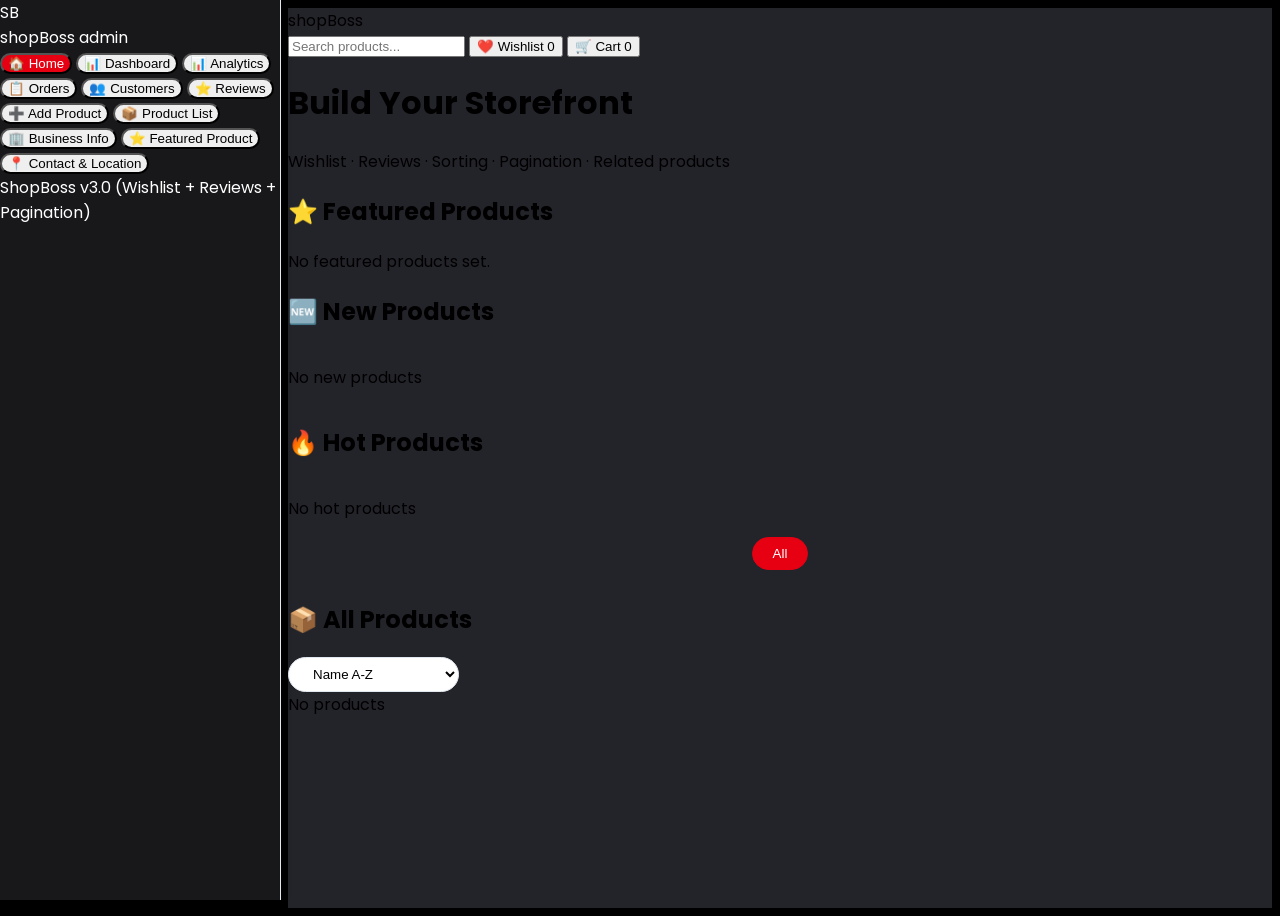
==== commit 8f65ffd5: "Update print statement from 'Hello' to 'Goodbye'" ====
--- a/admin.html
+++ b/admin.html
@@ -357,7 +357,16 @@
         </div>
         <textarea name="description" rows="2" placeholder="Description" class="w-full border p-3 rounded-xl"></textarea>
         <input name="stock" type="number" min="0" placeholder="Stock quantity" required class="w-full border p-3 rounded-xl" />
-        <input name="image" type="url" placeholder="Image URL" class="w-full border p-3 rounded-xl" />
+       <div>
+          <label class="block text-sm font-medium mb-1 text-slate-600">Main Product Image</label>
+          <input type="file" id="imageUpload" accept="image/*" class="mt-1 mb-2" />
+          <div id="mainImagePreview" class="mt-2">
+            <img id="mainImagePreviewImg" src="" class="w-32 h-32 object-cover rounded-xl hidden" alt="Main image preview" />
+          </div>
+          <input name="image" type="hidden" id="mainImageField" value="" />
+          <input name="imageUrl" type="url" placeholder="Or paste image URL here" class="w-full border p-3 rounded-xl mt-2" 
+                onchange="if(this.value) { document.getElementById('mainImageField').value = this.value; document.getElementById('mainImagePreviewImg').src = this.value; document.getElementById('mainImagePreviewImg').classList.remove('hidden'); }" />
+        </div>
         <div>
           <label class="block text-sm font-medium mb-1 text-slate-600">Additional Image URLs (comma-separated)</label>
           <input name="imageUrls" placeholder="https://..., https://..." class="w-full border border-slate-200 p-2.5 rounded-xl focus:outline-none focus:ring-2 focus:ring-primary/40" />
@@ -829,8 +838,14 @@
       </div>
 
       <div>
-        <label class="block text-sm font-medium mb-1 text-slate-600">Image URL</label>
-        <input name="image" placeholder="Image URL" required class="w-full border border-slate-200 p-2.5 rounded-xl focus:outline-none focus:ring-2 focus:ring-primary/40" />
+        <label class="block text-sm font-medium mb-1 text-slate-600">Main Product Image</label>
+        <input type="file" id="editImageUpload" accept="image/*" class="mt-1 mb-2" />
+        <div id="editMainImagePreview" class="mt-2">
+          <img id="editMainImagePreviewImg" src="" class="w-32 h-32 object-cover rounded-xl hidden" alt="Main image preview" />
+        </div>
+        <input name="image" type="hidden" id="editMainImageField" value="" />
+        <input name="imageUrl" type="url" placeholder="Or paste image URL here" class="w-full border border-slate-200 p-2.5 rounded-xl focus:outline-none focus:ring-2 focus:ring-primary/40" 
+              onchange="if(this.value) { document.getElementById('editMainImageField').value = this.value; document.getElementById('editMainImagePreviewImg').src = this.value; document.getElementById('editMainImagePreviewImg').classList.remove('hidden'); }" />
       </div>
       <div>
         <label class="block text-sm font-medium mb-1 text-slate-600">Additional Image URLs (comma-separated)</label>
@@ -881,4 +896,4 @@
 <script src="viewer/prodct.js"></script>
 <script src="admin/admin.js"></script>
 </body>
-</html>+</html>
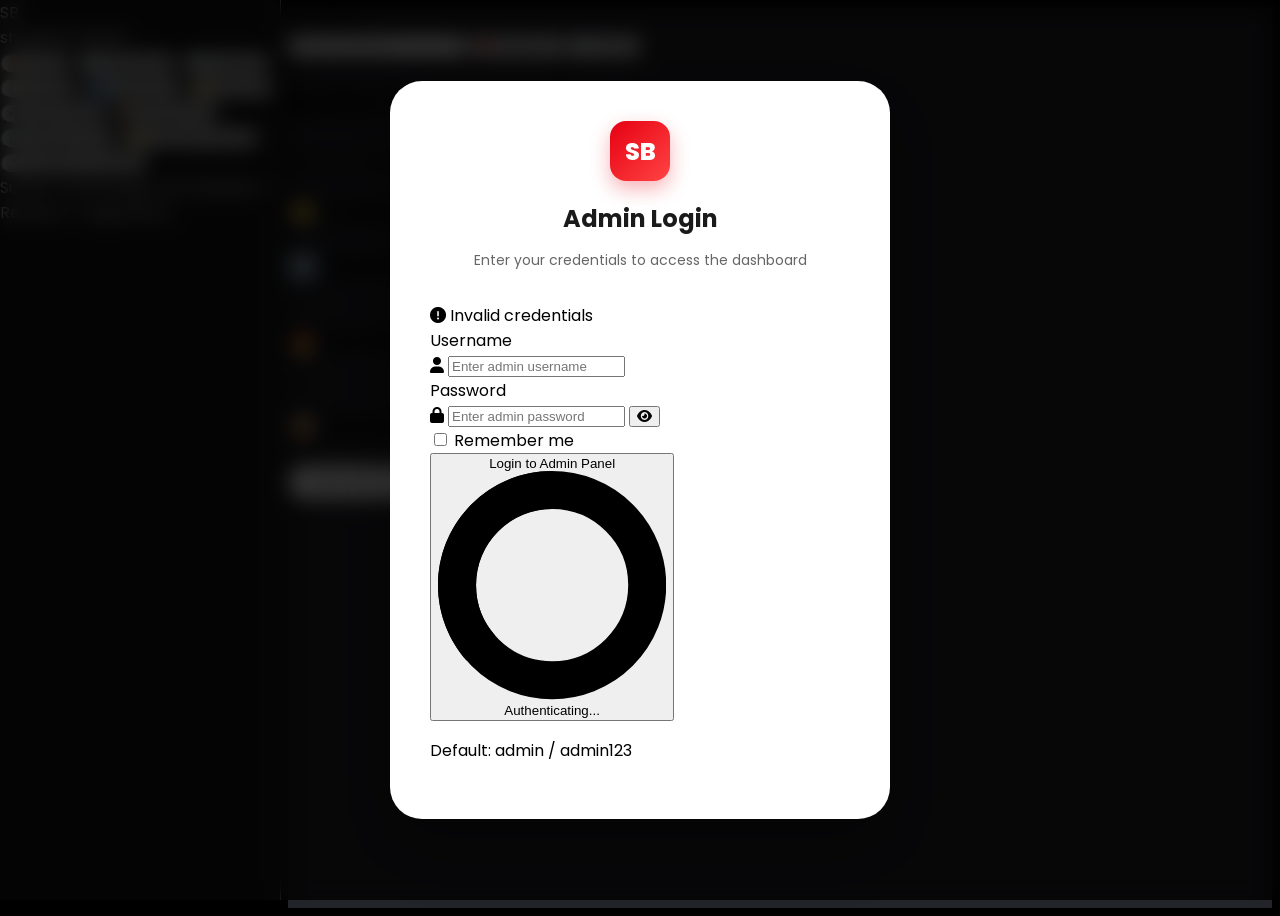
==== commit 650915c5: "Add files via upload" ====
--- a/admin.html
+++ b/admin.html
@@ -3,7 +3,7 @@
 <head>
   <meta charset="UTF-8" />
   <meta name="viewport" content="width=device-width, initial-scale=1.0, user-scalable=yes" />
-  <title>ShopBoss · Ultimate Store + Admin Dashboard</title>
+  <title>Sucess Technology · Ultimate Store + Admin Dashboard</title>
   <link rel="preconnect" href="https://fonts.googleapis.com" />
   <script src="https://cdn.jsdelivr.net/npm/@supabase/supabase-js@2"></script>
   <link rel="preconnect" href="https://fonts.gstatic.com" crossorigin />
@@ -25,7 +25,227 @@
 #editModal {
   padding: 2rem;
 }
-
+/* Admin Login Overlay */
+.admin-login-overlay {
+  position: fixed;
+  inset: 0;
+  background: rgba(0, 0, 0, 0.8);
+  backdrop-filter: blur(10px);
+  z-index: 10000;
+  display: flex;
+  align-items: center;
+  justify-content: center;
+  transition: opacity 0.5s ease, visibility 0.5s ease;
+}
+
+.admin-login-overlay.hidden {
+  opacity: 0;
+  visibility: hidden;
+  pointer-events: none;
+}
+
+.admin-login-card {
+  background: white;
+  border-radius: 2rem;
+  padding: 2.5rem;
+  width: 100%;
+  max-width: 420px;
+  box-shadow: 0 25px 60px rgba(0, 0, 0, 0.3);
+  animation: slideUp 0.5s ease;
+}
+
+@keyframes slideUp {
+  from { opacity: 0; transform: translateY(30px); }
+  to { opacity: 1; transform: translateY(0); }
+}
+
+.admin-login-header {
+  text-align: center;
+  margin-bottom: 2rem;
+}
+
+.admin-login-logo {
+  width: 60px;
+  height: 60px;
+  background: linear-gradient(135deg, #e60012, #ff4444);
+  border-radius: 16px;
+  display: flex;
+  align-items: center;
+  justify-content: center;
+  color: white;
+  font-weight: 800;
+  font-size: 1.5rem;
+  margin: 0 auto 1rem;
+  box-shadow: 0 8px 20px rgba(230, 0, 18, 0.3);
+}
+
+.admin-login-header h2 {
+  font-size: 1.5rem;
+  font-weight: 700;
+  color: #1a1a1a;
+  margin-bottom: 0.5rem;
+}
+
+.admin-login-header p {
+  font-size: 0.875rem;
+  color: #666;
+}
+
+/* Loading Overlay (same as main site) */
+.loading-overlay {
+  position: fixed;
+  inset: 0;
+  background: rgba(24, 24, 27, 0.98);
+  backdrop-filter: blur(10px);
+  z-index: 9999;
+  display: flex;
+  flex-direction: column;
+  align-items: center;
+  justify-content: center;
+  transition: opacity 0.5s ease, visibility 0.5s ease;
+}
+
+.loading-overlay.fade-out {
+  opacity: 0;
+  visibility: hidden;
+  pointer-events: none;
+}
+
+.loading-content {
+  text-align: center;
+  padding: 2rem;
+  max-width: 500px;
+  width: 90%;
+}
+
+.loading-logo {
+  width: 80px;
+  height: 80px;
+  background: linear-gradient(135deg, #e60012, #ff4444);
+  border-radius: 24px;
+  display: flex;
+  align-items: center;
+  justify-content: center;
+  color: white;
+  font-weight: 800;
+  font-size: 2rem;
+  margin: 0 auto 2rem;
+  animation: logoPulse 2s ease-in-out infinite;
+}
+
+@keyframes logoPulse {
+  0%, 100% { transform: scale(1); }
+  50% { transform: scale(1.05); }
+}
+
+.loading-title {
+  font-size: 1.5rem;
+  font-weight: 700;
+  color: #fff;
+  margin-bottom: 0.5rem;
+}
+
+.loading-subtitle {
+  font-size: 0.875rem;
+  color: #999;
+  margin-bottom: 2rem;
+}
+
+.progress-container {
+  background: #333;
+  border-radius: 20px;
+  height: 8px;
+  overflow: hidden;
+  margin-bottom: 1rem;
+}
+
+.progress-bar {
+  height: 100%;
+  background: linear-gradient(90deg, #e60012, #ff4444);
+  background-size: 200% 100%;
+  border-radius: 20px;
+  transition: width 0.5s ease;
+}
+/* Success message animations */
+@keyframes slideDown {
+  from {
+    opacity: 0;
+    transform: translateY(-20px);
+    max-height: 0;
+  }
+  to {
+    opacity: 1;
+    transform: translateY(0);
+    max-height: 200px;
+  }
+}
+
+@keyframes slideUp {
+  from {
+    opacity: 1;
+    transform: translateY(0);
+    max-height: 200px;
+  }
+  to {
+    opacity: 0;
+    transform: translateY(-20px);
+    max-height: 0;
+  }
+}
+
+/* Button loading animation */
+#addProductSubmitBtn:disabled {
+  cursor: not-allowed;
+  opacity: 0.9;
+}
+
+/* Smooth transitions for all states */
+#btnText, #btnLoading, #btnSuccess {
+  transition: opacity 0.3s ease;
+}
+.progress-percentage {
+  font-size: 0.875rem;
+  font-weight: 600;
+  color: #e60012;
+  text-align: right;
+  margin-bottom: 0.5rem;
+}
+
+.progress-steps {
+  display: flex;
+  justify-content: space-between;
+  margin-top: 1rem;
+  padding: 0 10px;
+}
+
+.progress-step {
+  font-size: 0.7rem;
+  color: #666;
+  text-align: center;
+  flex: 1;
+  transition: color 0.3s ease;
+}
+
+.progress-step.completed {
+  color: #e60012;
+  font-weight: 600;
+}
+
+.progress-step.current {
+  color: #fff;
+  font-weight: 600;
+}
+
+.loading-text {
+  margin-top: 1.5rem;
+  font-size: 0.85rem;
+  color: #999;
+}
+
+/* Admin password toggle */
+#adminPasswordToggleIcon {
+  transition: transform 0.2s;
+}
 /* Modal box */
 .bg-white.rounded-3xl {
   max-height: calc(100vh - 4rem);
@@ -100,6 +320,88 @@
   </style>
 </head>
 <body>
+    <!-- Admin Loading Overlay -->
+  <div class="loading-overlay" id="adminLoadingOverlay">
+    <div class="loading-content">
+      <div class="loading-logo">SB</div>
+      <h2 class="loading-title">Admin <span style="color:#e60012;">Panel</span></h2>
+      <p class="loading-subtitle">Loading your dashboard<span class="dots"></span></p>
+      
+      <div class="progress-percentage">
+        <span id="adminProgressPercent">0%</span>
+      </div>
+      <div class="progress-container">
+        <div class="progress-bar" id="adminProgressBar" style="width: 0%;"></div>
+      </div>
+      
+      <div class="progress-steps">
+        <div class="progress-step" id="adminStep1">Connecting</div>
+        <div class="progress-step" id="adminStep2">Loading Products</div>
+        <div class="progress-step" id="adminStep3">Loading Orders</div>
+        <div class="progress-step" id="adminStep4">Setting Up</div>
+        <div class="progress-step" id="adminStep5">Ready!</div>
+      </div>
+      
+      <p class="loading-text" id="adminLoadingStatus">Initializing admin panel<span class="dots"></span></p>
+    </div>
+  </div>
+
+  <!-- Admin Login Overlay -->
+  <div class="admin-login-overlay" id="adminLoginOverlay">
+    <div class="admin-login-card">
+      <div class="admin-login-header">
+        <div class="admin-login-logo">SB</div>
+        <h2>Admin Login</h2>
+        <p>Enter your credentials to access the dashboard</p>
+      </div>
+      
+      <div id="adminLoginError" class="hidden mb-4 p-3 bg-red-50 border border-red-200 rounded-xl text-sm text-red-600 flex items-center gap-2">
+        <i class="fas fa-exclamation-circle"></i>
+        <span id="adminLoginErrorMsg">Invalid credentials</span>
+      </div>
+      
+      <form id="adminLoginForm" class="space-y-4">
+        <div>
+          <label class="block text-sm font-medium mb-2 text-slate-600">Username</label>
+          <div class="relative">
+            <i class="fas fa-user absolute left-4 top-1/2 -translate-y-1/2 text-slate-400"></i>
+            <input type="text" id="adminUsername" placeholder="Enter admin username" required 
+                  class="w-full pl-11 pr-4 py-3 border border-slate-200 rounded-xl focus:ring-2 focus:ring-primary/40 focus:border-primary transition-all" />
+          </div>
+        </div>
+        
+        <div>
+          <label class="block text-sm font-medium mb-2 text-slate-600">Password</label>
+          <div class="relative">
+            <i class="fas fa-lock absolute left-4 top-1/2 -translate-y-1/2 text-slate-400"></i>
+            <input type="password" id="adminPassword" placeholder="Enter admin password" required 
+                  class="w-full pl-11 pr-12 py-3 border border-slate-200 rounded-xl focus:ring-2 focus:ring-primary/40 focus:border-primary transition-all" />
+            <button type="button" onclick="toggleAdminPassword()" class="absolute right-4 top-1/2 -translate-y-1/2 text-slate-400 hover:text-slate-600">
+              <i id="adminPasswordToggleIcon" class="fas fa-eye"></i>
+            </button>
+          </div>
+        </div>
+        
+        <div class="flex items-center gap-2">
+          <input type="checkbox" id="adminRemember" class="w-4 h-4 accent-primary" />
+          <label for="adminRemember" class="text-sm text-slate-500">Remember me</label>
+        </div>
+        
+        <button type="submit" id="adminLoginBtn" class="w-full bg-primary text-white py-3 rounded-xl font-bold hover:bg-primaryHover transition-all relative overflow-hidden">
+          <span id="adminLoginBtnText">Login to Admin Panel</span>
+          <span id="adminLoginBtnLoading" class="hidden absolute inset-0 flex items-center justify-center bg-primary">
+            <svg class="animate-spin h-5 w-5 text-white mr-2" xmlns="http://www.w3.org/2000/svg" fill="none" viewBox="0 0 24 24">
+              <circle class="opacity-25" cx="12" cy="12" r="10" stroke="currentColor" stroke-width="4"></circle>
+              <path class="opacity-75" fill="currentColor" d="M4 12a8 8 0 018-8V0C5.373 0 0 5.373 0 12h4zm2 5.291A7.962 7.962 0 014 12H0c0 3.042 1.135 5.824 3 7.938l3-2.647z"></path>
+            </svg>
+            Authenticating...
+          </span>
+        </button>
+      </form>
+      
+      <p class="text-center text-xs text-slate-400 mt-4">Default: admin / admin123</p>
+    </div>
+  </div>
 <div class="sidebar p-5">
   <div class="flex items-center gap-2 mb-8 px-2">
     <div class="w-9 h-9 bg-primary rounded-xl flex items-center justify-center text-white font-bold">SB</div>
@@ -146,7 +448,7 @@
   </nav>
 
   <div class="mt-8 text-xs text-slate-400 border-t pt-4 text-center">
-    ShopBoss v3.0 (Wishlist + Reviews + Pagination)
+    Sucess Technology v3.0 (Wishlist + Reviews + Pagination)
   </div>
 </div>
 
@@ -331,62 +633,161 @@
   </div>
   <!-- ADD PRODUCT SECTION -->
   <div id="addProductSection" class="admin-panel-section p-6">
-    <div class="bg-white rounded-2xl p-6 max-w-2xl mx-auto shadow">
-      <h3 class="text-xl font-bold mb-4">➕ Add New Product</h3>
-      <form id="adminForm" class="space-y-4">
-        <input name="name" placeholder="Product name" required class="w-full border p-3 rounded-xl" />
-        <input name="price" type="number" step="0.01" placeholder="Price" required class="w-full border p-3 rounded-xl" />
-        <select name="category" required class="w-full border p-3 rounded-xl">
-          <option value="">Select category</option>
-          <option value="phone">📱 Phone</option>
-          <option value="audio">🎧 Audio</option>
-          <option value="tablet">📟 Tablet</option>
-          <option value="wearable">⌚ Wearable</option>
-          <option value="power">🔋 Power</option>
-        </select>
-        <input name="brand" placeholder="Brand" class="w-full border p-3 rounded-xl" />
-        <input name="os" placeholder="Operating System" class="w-full border p-3 rounded-xl" />
-        <input name="cpu" placeholder="CPU Model" class="w-full border p-3 rounded-xl" />
-        <input name="specs" placeholder="Key specs" class="w-full border p-3 rounded-xl" />
-        <input name="deliveryEstimate" placeholder="Delivery estimate" class="w-full border p-3 rounded-xl" />
-        <!-- Variants Section -->
-        <div class="border-t pt-4 mt-4">
-          <label class="block text-sm font-medium mb-2">🎨 Product Variants (Size, Color, etc.)</label>
-          <div id="variantsContainer"></div>
-          <button type="button" id="addVariantBtn" class="mt-2 text-sm bg-slate-100 px-4 py-2 rounded-full">➕ Add Variant</button>
-        </div>
-        <textarea name="description" rows="2" placeholder="Description" class="w-full border p-3 rounded-xl"></textarea>
-        <input name="stock" type="number" min="0" placeholder="Stock quantity" required class="w-full border p-3 rounded-xl" />
-       <div>
-          <label class="block text-sm font-medium mb-1 text-slate-600">Main Product Image</label>
-          <input type="file" id="imageUpload" accept="image/*" class="mt-1 mb-2" />
-          <div id="mainImagePreview" class="mt-2">
-            <img id="mainImagePreviewImg" src="" class="w-32 h-32 object-cover rounded-xl hidden" alt="Main image preview" />
+    <div class="flex flex-col lg:flex-row gap-6 max-w-6xl mx-auto">
+      
+      <!-- LEFT: Add Product Form -->
+      <div class="bg-white rounded-2xl p-6 flex-1 shadow">
+        <div class="flex items-center justify-between mb-4">
+          <h3 class="text-xl font-bold">➕ Add New Product</h3>
+          <span id="addProductStatus" class="text-xs px-3 py-1 rounded-full bg-slate-100 text-slate-500">Ready</span>
+        </div>
+        
+        <!-- Success Message (Hidden by default) -->
+        <div id="addProductSuccess" class="hidden mb-4 p-4 bg-green-50 border border-green-200 rounded-xl">
+          <div class="flex items-center gap-3">
+            <div class="w-10 h-10 bg-green-500 rounded-full flex items-center justify-center">
+              <i class="fas fa-check text-white"></i>
+            </div>
+            <div>
+              <p class="font-bold text-green-800">Product Added Successfully! 🎉</p>
+              <p id="successProductName" class="text-sm text-green-600"></p>
+            </div>
+            <button onclick="hideAddSuccess()" class="ml-auto text-green-500 hover:text-green-700">
+              <i class="fas fa-times"></i>
+            </button>
+          </div>
+        </div>
+        
+        <form id="adminForm" class="space-y-4">
+          <input name="name" placeholder="Product name" required class="w-full border p-3 rounded-xl focus:ring-2 focus:ring-primary/40 focus:border-primary transition-all" />
+          
+          <div class="grid grid-cols-2 gap-3">
+            <input name="price" type="number" step="0.01" placeholder="Price" required class="w-full border p-3 rounded-xl focus:ring-2 focus:ring-primary/40 focus:border-primary transition-all" />
+            <select name="category" required class="w-full border p-3 rounded-xl focus:ring-2 focus:ring-primary/40 focus:border-primary transition-all">
+              <option value="">Select category</option>
+              <option value="phone">📱 Phone</option>
+              <option value="audio">🎧 Audio</option>
+              <option value="tablet">📟 Tablet</option>
+              <option value="wearable">⌚ Wearable</option>
+              <option value="power">🔋 Power</option>
+              <option value="laptop">💻 Laptop</option>
+              <option value="gaming">🎮 Gaming</option>
+              <option value="camera">📷 Camera</option>
+              <option value="storage">💾 Storage</option>
+              <option value="accessory">🧩 Accessory</option>
+            </select>
+          </div>
+          
+          <div class="grid grid-cols-2 gap-3">
+            <input name="brand" placeholder="Brand" class="w-full border p-3 rounded-xl focus:ring-2 focus:ring-primary/40 focus:border-primary transition-all" />
+            <input name="os" placeholder="Operating System" class="w-full border p-3 rounded-xl focus:ring-2 focus:ring-primary/40 focus:border-primary transition-all" />
+          </div>
+          
+          <div class="grid grid-cols-2 gap-3">
+            <input name="cpu" placeholder="CPU Model" class="w-full border p-3 rounded-xl focus:ring-2 focus:ring-primary/40 focus:border-primary transition-all" />
+            <input name="specs" placeholder="Key specs" class="w-full border p-3 rounded-xl focus:ring-2 focus:ring-primary/40 focus:border-primary transition-all" />
+          </div>
+          
+          <input name="deliveryEstimate" placeholder="Delivery estimate (e.g., 3-5 business days)" class="w-full border p-3 rounded-xl focus:ring-2 focus:ring-primary/40 focus:border-primary transition-all" />
+          
+          <!-- Variants Section -->
+          <div class="border-t pt-4 mt-4">
+            <label class="block text-sm font-medium mb-2">🎨 Product Variants (Size, Color, etc.)</label>
+            <div id="variantsContainer"></div>
+            <button type="button" id="addVariantBtn" class="mt-2 text-sm bg-slate-100 hover:bg-slate-200 px-4 py-2 rounded-full transition-colors">➕ Add Variant</button>
+          </div>
+          
+          <textarea name="description" rows="2" placeholder="Description" class="w-full border p-3 rounded-xl focus:ring-2 focus:ring-primary/40 focus:border-primary transition-all"></textarea>
+          
+          <div class="grid grid-cols-2 gap-3">
+            <input name="stock" type="number" min="0" placeholder="Stock quantity" required class="w-full border p-3 rounded-xl focus:ring-2 focus:ring-primary/40 focus:border-primary transition-all" />
+            
+            <div class="flex gap-4 items-center pt-2">
+              <label class="flex items-center gap-2 cursor-pointer">
+                <input type="checkbox" name="isHot" class="w-5 h-5 accent-primary" /> 
+                <span>🔥 Hot product</span>
+              </label>
+              <label class="flex items-center gap-2 cursor-pointer">
+                <input type="checkbox" name="isNew" class="w-5 h-5 accent-primary" /> 
+                <span>✨ New product</span>
+              </label>
+            </div>
+          </div>
+
+          <!-- Submit Button with Loading State -->
+          <button type="submit" id="addProductSubmitBtn" class="bg-primary text-white py-4 rounded-xl w-full font-bold hover:bg-primaryHover transition-all relative overflow-hidden group">
+            <span id="btnText" class="flex items-center justify-center gap-2">
+              <i class="fas fa-plus-circle"></i> Add Product
+            </span>
+            <span id="btnLoading" class="hidden absolute inset-0 flex items-center justify-center bg-primary">
+              <svg class="animate-spin h-5 w-5 text-white mr-2" xmlns="http://www.w3.org/2000/svg" fill="none" viewBox="0 0 24 24">
+                <circle class="opacity-25" cx="12" cy="12" r="10" stroke="currentColor" stroke-width="4"></circle>
+                <path class="opacity-75" fill="currentColor" d="M4 12a8 8 0 018-8V0C5.373 0 0 5.373 0 12h4zm2 5.291A7.962 7.962 0 014 12H0c0 3.042 1.135 5.824 3 7.938l3-2.647z"></path>
+              </svg>
+              Saving...
+            </span>
+            <span id="btnSuccess" class="hidden absolute inset-0 flex items-center justify-center bg-green-500">
+              <i class="fas fa-check-circle text-xl mr-2"></i> Added Successfully!
+            </span>
+          </button>
+        </form>
+      </div>
+
+      <!-- RIGHT: Image Upload & Preview Panel -->
+      <div class="bg-white rounded-2xl p-6 w-full lg:w-96 shadow">
+        <h3 class="text-xl font-bold mb-4">🖼️ Product Images</h3>
+        
+        <!-- Main Image -->
+        <div class="mb-6">
+          <label class="block text-sm font-medium mb-2 text-slate-600">Main Product Image</label>
+          <input type="file" id="imageUpload" accept="image/*" class="w-full text-sm mb-3" />
+          <div id="mainImagePreview" class="mb-3">
+            <img id="mainImagePreviewImg" src="" class="w-full h-48 object-cover rounded-xl hidden border" alt="Main image preview" />
+            <div id="mainImagePlaceholder" class="w-full h-48 bg-slate-100 rounded-xl flex items-center justify-center border-2 border-dashed border-slate-300">
+              <span class="text-slate-400 text-sm">No main image</span>
+            </div>
           </div>
           <input name="image" type="hidden" id="mainImageField" value="" />
-          <input name="imageUrl" type="url" placeholder="Or paste image URL here" class="w-full border p-3 rounded-xl mt-2" 
-                onchange="if(this.value) { document.getElementById('mainImageField').value = this.value; document.getElementById('mainImagePreviewImg').src = this.value; document.getElementById('mainImagePreviewImg').classList.remove('hidden'); }" />
-        </div>
-        <div>
-          <label class="block text-sm font-medium mb-1 text-slate-600">Additional Image URLs (comma-separated)</label>
-          <input name="imageUrls" placeholder="https://..., https://..." class="w-full border border-slate-200 p-2.5 rounded-xl focus:outline-none focus:ring-2 focus:ring-primary/40" />
-        </div>
-          <div>
-            <label class="block text-sm font-medium mb-1">🖼️ Additional Images (multi‑select)</label>
-            <input type="file" id="multiImageUpload" accept="image/*" multiple class="mt-1" />
-            <div id="multiImagePreviews" class="flex flex-wrap gap-2 mt-3"></div>
-            <input type="hidden" name="imagesJson" id="imagesJsonField" value="[]" />
-          </div>
-
-        <div class="flex gap-4">
-          <label><input type="checkbox" name="isHot" /> 🔥 Hot product</label>
-          <label><input type="checkbox" name="isNew" /> ✨ New product</label>
-        </div>
-
-        <button type="submit" class="bg-primary text-white py-3 rounded-xl w-full font-bold">
-          Add Product
-        </button>
-      </form>
+          <input name="imageUrl" type="url" placeholder="Or paste image URL here" class="w-full border p-3 rounded-xl text-sm" 
+                onchange="if(this.value) { document.getElementById('mainImageField').value = this.value; document.getElementById('mainImagePreviewImg').src = this.value; document.getElementById('mainImagePreviewImg').classList.remove('hidden'); document.getElementById('mainImagePlaceholder').classList.add('hidden'); }" />
+        </div>
+
+        <!-- Additional Images -->
+        <div class="mb-6">
+          <label class="block text-sm font-medium mb-2 text-slate-600">Additional Images</label>
+          <input type="file" id="multiImageUpload" accept="image/*" multiple class="w-full text-sm mb-3" />
+          <div id="multiImagePreviews" class="grid grid-cols-3 gap-2"></div>
+          <input type="hidden" name="imagesJson" id="imagesJsonField" value="[]" />
+        </div>
+
+        <!-- URL Images -->
+        <div>
+          <label class="block text-sm font-medium mb-2 text-slate-600">Additional Image URLs</label>
+          <input name="imageUrls" placeholder="https://..., https://..." class="w-full border border-slate-200 p-3 rounded-xl text-sm focus:outline-none focus:ring-2 focus:ring-primary/40" />
+          <p class="text-xs text-slate-400 mt-1">Separate multiple URLs with commas</p>
+        </div>
+
+        <!-- Live Preview -->
+        <div class="mt-6 pt-6 border-t">
+          <h4 class="text-sm font-bold text-slate-500 uppercase mb-3">📱 Live Preview</h4>
+          <div class="bg-gradient-to-br from-slate-50 to-slate-100 rounded-2xl p-4 border">
+            <div class="w-full aspect-square bg-white rounded-xl flex items-center justify-center mb-3 border overflow-hidden">
+              <img id="previewMainImage" src="" class="w-full h-full object-contain hidden" />
+              <span id="previewPlaceholder" class="text-slate-300 text-4xl">📷</span>
+            </div>
+            <div id="previewInfo">
+              <p class="text-xs text-slate-400 uppercase font-bold">Brand</p>
+              <p id="previewName" class="font-bold text-sm truncate">Product Name</p>
+              <p id="previewPrice" class="text-primary font-bold text-lg">FCFA 0.00</p>
+              <p id="previewStock" class="text-xs text-slate-500">Stock: 0</p>
+              <div class="flex gap-1 mt-1">
+                <span id="previewHotBadge" class="hidden text-xs bg-orange-500 text-white px-2 py-0.5 rounded-full">🔥 HOT</span>
+                <span id="previewNewBadge" class="hidden text-xs bg-green-500 text-white px-2 py-0.5 rounded-full">✨ NEW</span>
+              </div>
+            </div>
+          </div>
+        </div>
+      </div>
     </div>
   </div>
 <!-- ORDERS MANAGEMENT SECTION -->
@@ -493,7 +894,7 @@
             type="text"
             placeholder="Search product name..."
             class="w-full border p-3 rounded-xl"
-            autocomplete="off"
+           autocomplete="off" name="search"
           />
           <div
             id="productListSearchSuggestions"
@@ -539,7 +940,7 @@
       <form id="businessForm" class="space-y-4">
         <div>
           <label class="block text-sm font-medium mb-2">Shop Name</label>
-          <input name="shopName" type="text" placeholder="Your shop name (e.g., ShopBoss)" required class="w-full border p-3 rounded-xl" />
+          <input name="shopName" type="text" placeholder="Your shop name (e.g., Sucess Technology)" required class="w-full border p-3 rounded-xl" />
         </div>
         <input name="email" type="email" placeholder="Email" required class="w-full border p-3 rounded-xl" />
         <input name="phone" type="tel" placeholder="Phone (for WhatsApp)" required class="w-full border p-3 rounded-xl" />
@@ -595,7 +996,7 @@
               <span class="text-3xl">🏢</span>
               <div>
                 <h5 class="font-bold text-sm text-slate-600 uppercase">Business Name</h5>
-                <p id="previewShopName" class="text-lg font-bold">ShopBoss</p>
+                <p id="previewShopName" class="text-lg font-bold">Sucess Technology</p>
               </div>
             </div>
             
@@ -619,7 +1020,7 @@
               <span class="text-3xl">📧</span>
               <div>
                 <h5 class="font-bold text-sm text-slate-600 uppercase">Email</h5>
-                <p id="previewEmail" class="text-sm font-mono">hello@shopboss.com</p>
+                <p id="previewEmail" class="text-sm font-mono">hello@Sucess Technology.com</p>
               </div>
             </div>
           </div>
@@ -702,7 +1103,7 @@
                   <div class="p-6 bg-gray-50 rounded-2xl border-l-4 border-primary">
                     <h3 class="font-bold text-lg mb-2">📱 Get in Touch</h3>
                     <p id="previewPhoneMain" class="text-gray-700 font-mono mb-2">+1 800 555 1234</p>
-                    <p id="previewEmailMain" class="text-gray-700 font-mono">hello@shopboss.com</p>
+                    <p id="previewEmailMain" class="text-gray-700 font-mono">hello@Sucess Technology.com</p>
                   </div>
 
                   <div class="p-6 bg-gray-50 rounded-2xl border-l-4 border-primary">
@@ -893,7 +1294,7 @@
 <div id="toastMsg" class="toast-msg"></div>
 <script src="supabase-config.js"></script>
 <script src="supabase-api.js"></script>
-<script src="viewer/prodct.js"></script>
+<script src="admin/authu.js"></script>
 <script src="admin/admin.js"></script>
 </body>
-</html>
+</html>
